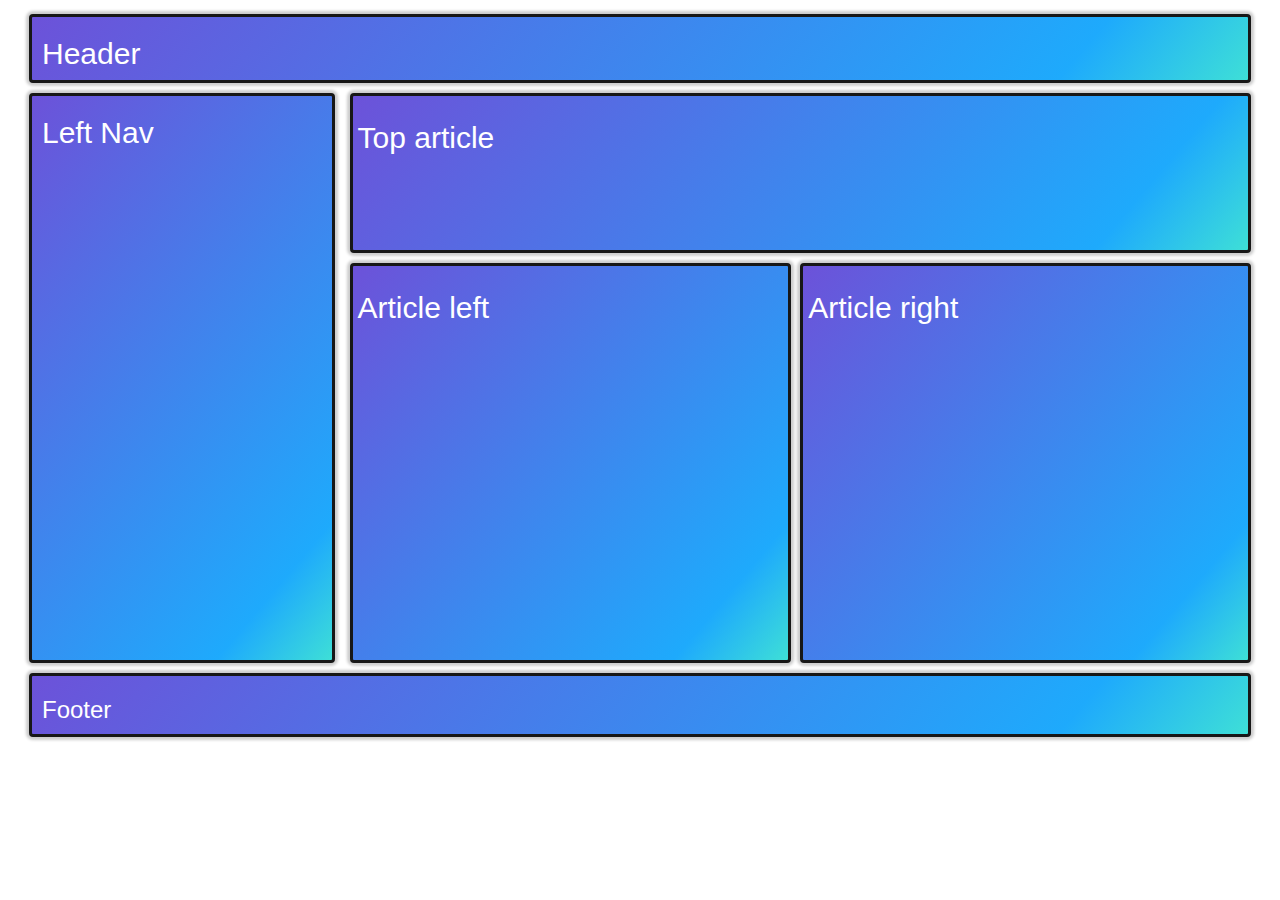
==== 00_bootstrap.html @ 1312b118 "Bootstrap layout sample added (completed) with few other empty pages" ====
<!DOCTYPE html>
<html lang="en">
<head>
    <meta charset="UTF-8">
    <meta name="viewport" content="width=device-width, initial-scale=1.0">
    <meta http-equiv="X-UA-Compatible" content="ie=edge">
    <title>CSS Grid - Bootstrap</title>
    <link href="css/bootstrap.css" rel="stylesheet" type="text/css">
    <link href="css/styles.css" rel="stylesheet" type="text/css">
    <style>
        .head {
            padding: 0 10px;
            margin: 0 0 10px 0;
        }
        .content {
            margin: 0 0 10px 0;
        }
        .content > div {
            height: 400px;
        }
        .top {
            margin: 0 0 10px 0;
            height: 160px !important;
        }
        .nav {
            height: 570px;
            padding: 0 10px;
        }
        .left {
            width: 49%;
            margin: 0 1% 0 0;
        }
        .footer {
            padding: 1px 10px;
            margin: -10px 0 0 0;
        }
        .wrapper {
            margin: 0 0 10px 0;
        }
        .content-wrapper {
            padding-right: 0;
        }
    </style>
</head>
<body>
    <div class="container-fluid">
        <div class="row head box">
            <h2>Header</h2>
        </div>
        <div class="row wrapper">
            <div class="col-lg-3 nav box">
                <h2>Left Nav</h2>
            </div>
            <div class="col-lg-9 content-wrapper">
                <div class="row content">
                    <div class="col-lg-12 top box">
                        <h2>Top article</h2>
                    </div>
                    <div class="col-lg-6 left box">
                        <h2>Article left</h2>
                    </div>
                    <div class="col-lg-6 right box">
                        <h2>Article right</h2>
                    </div>
                </div>
            </div>
        </div>
        <footer class="footer box">
            <h3>Footer</h3>
        </footer>
    </div>
</body>
</html>
---- css/styles.css ----
* {
    padding: 0;
    margin: 0;
}

body {
    font-family: sans-serif;
    padding: 1em;
}

.container {
    box-shadow: 0 0 5px 5px rgba(0,0,0,0.25);
    padding: 1em;
}

.box {
    box-shadow: 0 0 3px 3px rgba(0,0,0,0.2);
    padding: 5px;

    background-color: #1EAAFC;
    background-image: linear-gradient(130deg, #6C52D9 0%, #1EAAFC 85%, #3EDFD7 100%);
    color: #fff;
    border-radius: 4px;
    border: 3px solid #171717;
}

dl {
    display: block;
    margin: 1em;
}

dt {
    background: #f6f3ea;
    box-shadow: 3px 2px 12px rgba(0, 0, 0, 0.4);
    min-height: 32px;
    padding: 5px;
}

.bar {
    position: absolute;
    top: 10px;
    right: 10px;
    border: solid 2px lime;
    background: darkgrey;
}
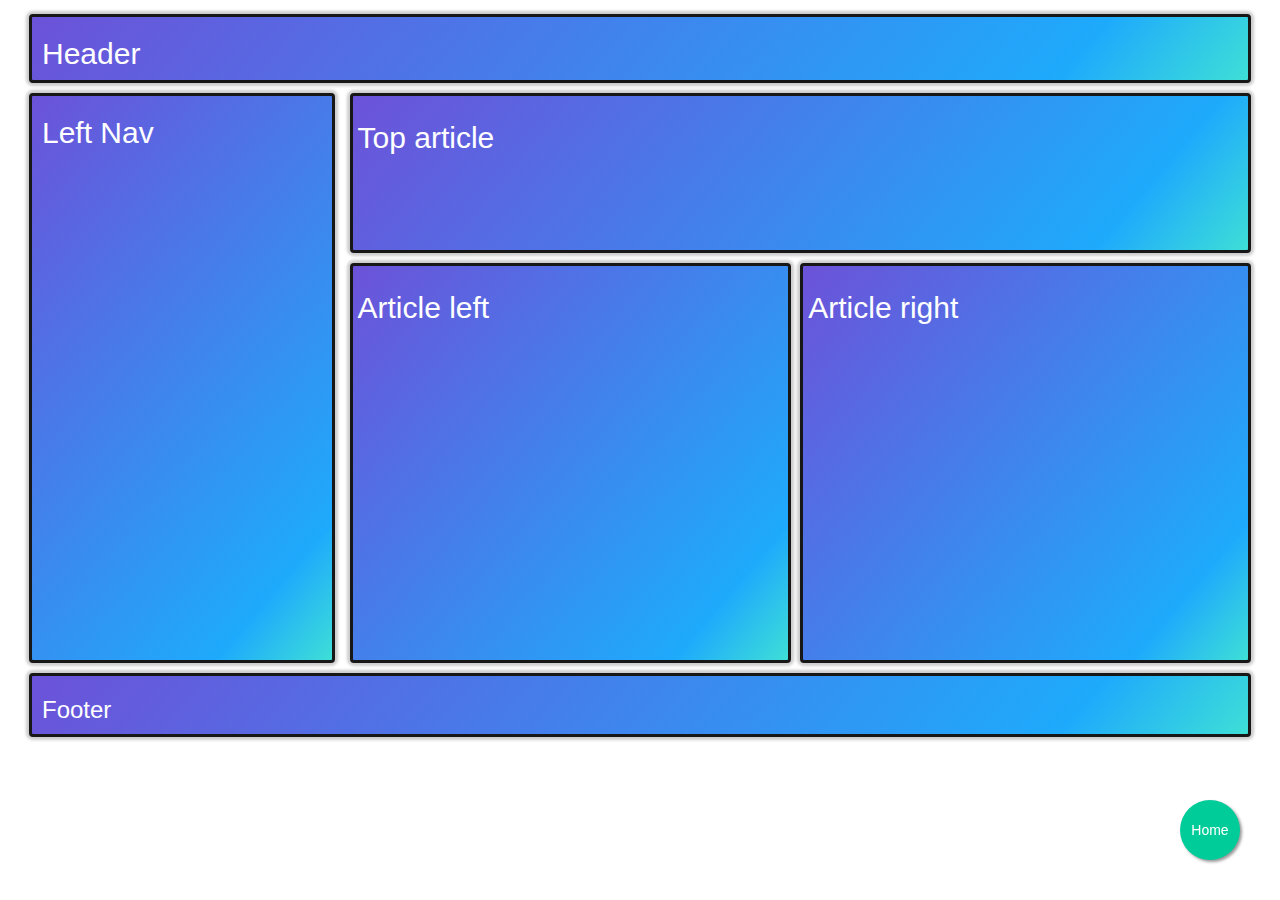
==== commit ba9b1e37: "Added floating link to Index page" ====
--- a/00_bootstrap.html
+++ b/00_bootstrap.html
@@ -69,5 +69,6 @@
             <h3>Footer</h3>
         </footer>
     </div>
+    <a href="index.html" class="float">Home</a>
 </body>
 </html>--- a/css/styles.css
+++ b/css/styles.css
@@ -32,8 +32,16 @@
 dt {
     background: #f6f3ea;
     box-shadow: 3px 2px 12px rgba(0, 0, 0, 0.4);
-    min-height: 32px;
+    min-height: 25px;
     padding: 5px;
+    margin: 5px 5px 3px 5px;
+}
+
+dd {
+    margin: 0 5px 10px 20px;
+    padding: 5px;
+    box-shadow: 3px 2px 12px rgba(0, 0, 0, 0.4);
+    font-style: italic;
 }
 
 .bar {
@@ -42,4 +50,20 @@
     right: 10px;
     border: solid 2px lime;
     background: darkgrey;
-}+}
+
+.float {
+	position: fixed;
+	width: 60px;
+	height: 60px;
+	bottom: 40px;
+	right: 40px;
+	background-color:#0C9;
+	color:#FFF;
+	border-radius: 50px;
+	text-align: center;
+    box-shadow: 2px 2px 3px #999;
+    display: flex;
+    flex-direction: column;
+    justify-content: center;
+}
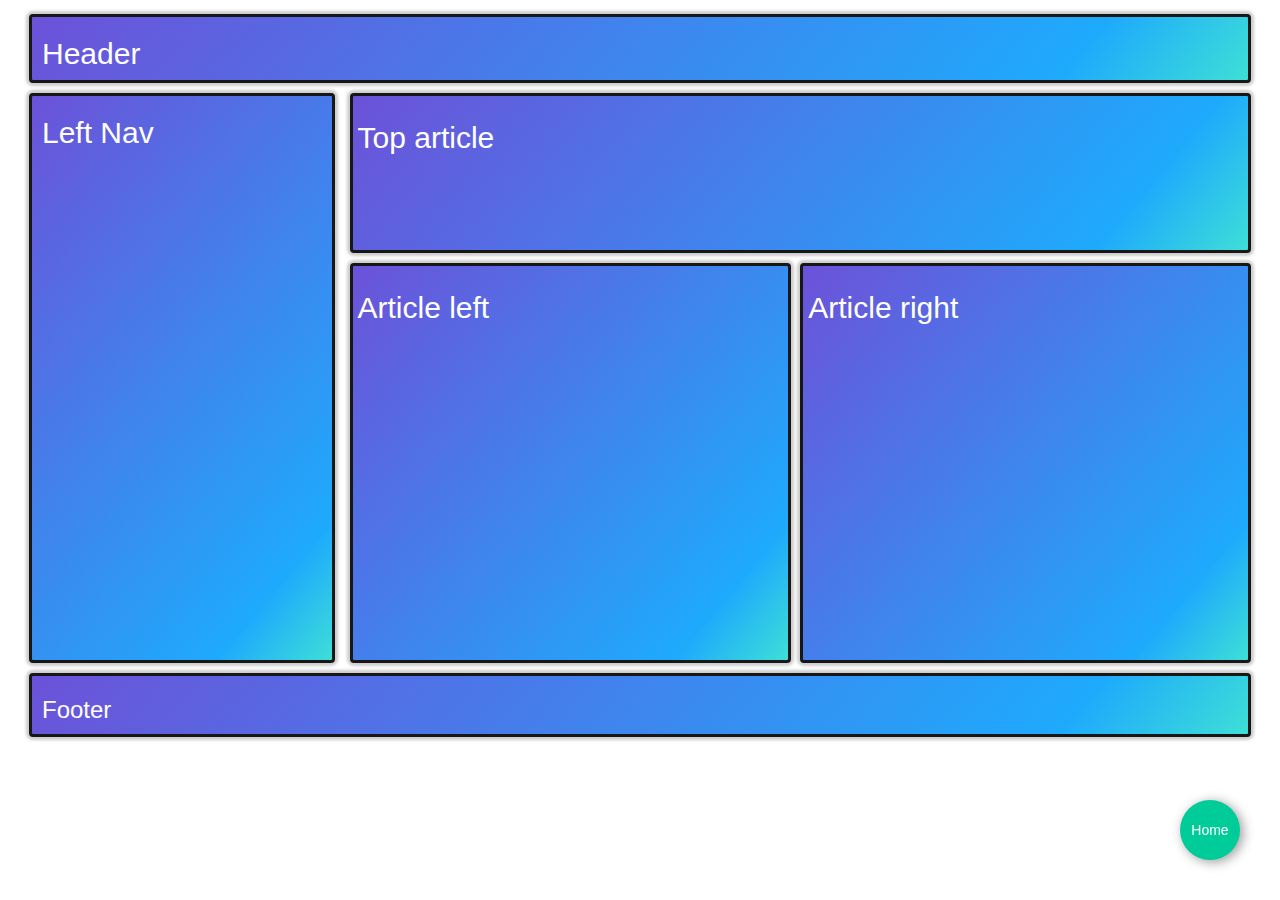
==== commit 14d91d4b: "Changed page title" ====
--- a/00_bootstrap.html
+++ b/00_bootstrap.html
@@ -4,7 +4,7 @@
     <meta charset="UTF-8">
     <meta name="viewport" content="width=device-width, initial-scale=1.0">
     <meta http-equiv="X-UA-Compatible" content="ie=edge">
-    <title>CSS Grid - Bootstrap</title>
+    <title>CSS Grid - Bootstrap sample of Holy Grail layout</title>
     <link href="css/bootstrap.css" rel="stylesheet" type="text/css">
     <link href="css/styles.css" rel="stylesheet" type="text/css">
     <style>
--- a/css/styles.css
+++ b/css/styles.css
@@ -62,8 +62,16 @@
 	color:#FFF;
 	border-radius: 50px;
 	text-align: center;
-    box-shadow: 2px 2px 3px #999;
+    box-shadow: 3px 2px 12px rgba(0, 0, 0, 0.4);
     display: flex;
     flex-direction: column;
     justify-content: center;
 }
+
+.float:hover {
+    transform: scale(1.1); 
+}
+
+.code {
+    font-family: 'Courier New', Courier, monospace
+}